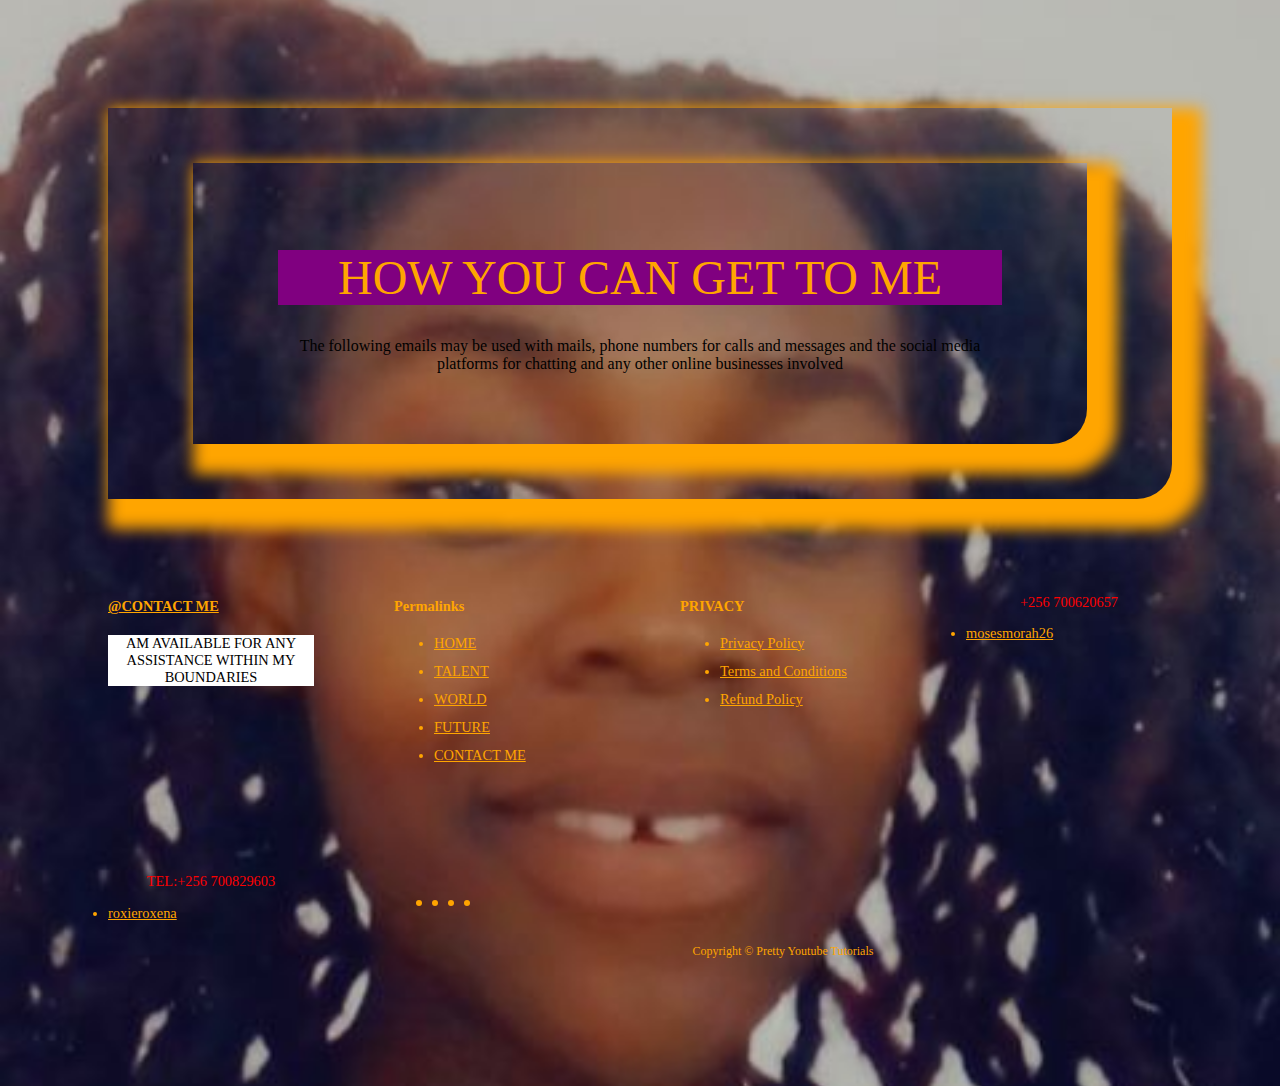
==== contact.html @ e9af1973 "files" ====
<!DOCTYPE html>
<html lang="en">
<head>
    <meta charset="UTF-8">
    <meta http-equiv="X-UA-Compatible" content="IE=edge">
    <meta name="viewport" content="width=device-width, initial-scale=1.0">
    <title>HOW YOU CAN GET TO ME</title>
    <link rel="stylesheet" href="index.css">
    <!--ICONSCOUT CDN-->
    <link rel="stylesheet" href="https://unicons.iconscout.com/release/v2.1.6/css/unicons.css">
    <!--GOOGLEFONTS MONT SERRATE-->
    <link rel="preconnect" href="https://fonts.googleapis.com">
    <link rel="preconnect" href="https://fonts.gstatic.com" crossorigin>
    <link rel="stylesheet" href="https://fonts.googleapis.com/css2?family=montserrat:wght@300;400;500;600;700;800;900&display=swap">
    <style>
        body{
            background-image: url(NANTEGE.jpeg);
            background-position: center;
            background-size: cover;
            padding: 100px;
        }
        footer{
          text-decoration: solid;
          text-decoration-color: aqua;
          padding-top: 5rem;
          font-size: 0.9rem;
        }
        .footer_container{
          display: grid;
          grid-template-columns:repeat(4,1fr);
          gap:5rem;
        }
        .footer-container > div h4{
          margin-bottom: 1.2rem;
        }
        <!--top,left,right,bottom-->
        .footer_1 p{
          margin: 0 0 2rem;  
        }
        footer ul li{
          margin-bottom: 0.7rem;
        }
        footer ul li a:hover {
          text-decoration: wavy;
        }
        .footer_socials{
          display: flex;
          gap: 1rem;
          font-size: 1.2rem;
          margin-top: 2rem;
        }
        .footer_copyright{
          text-align: center;
          margin-top: 4rem;
          padding: 1.2rem 0;
          border-top: 1px solid var(--color-warning);
        }
        *{
          color: orange;
        }
    </style>
</head>
<body>
      <section>
        <div  class="container">                 
            <div  class="container text-center">
              <h1 style="color: orange;">HOW YOU CAN GET TO ME</h1>
              <p>The following emails may be used with mails, phone numbers for calls and messages and the social media platforms for chatting and any other online businesses involved</p>
            </div>          
        </div>       
      </section>
    <footer>
        <div  class="footer_container">
            <div    class="footer_1">
                <a href="current.html" class="footer_logo"><h4>@CONTACT ME</h4></a>
                <p style="background-color: white;">AM AVAILABLE FOR ANY ASSISTANCE WITHIN MY BOUNDARIES</p>
            </div>
            <div class="footer_2">
                <h4>Permalinks</h4>
                <ul class="pagelinks">
                    <li><a href="current.html">HOME</a></li>
                    <li><a href="talents.html">TALENT</a></li>
                    <li><a href="world.html">WORLD</a></li>
                    <li><a href="future.html">FUTURE</a></li>
                    <li><a href="contact.html">CONTACT ME</a></li>
                    
                </ul>
            </div>
            <div    class="footer_3">
                <h4>PRIVACY</h4>
                <ul>
                    <li><a href="#">Privacy Policy</a></li>
                    <li><a href="#">Terms and Conditions</a></li>
                    <li><a href="#">Refund Policy</a></li>   
                </ul>
            </div>
            <div>
                <p  style="color: red;">+256 700620657</p>
                <p><li><a href="mosesmorah26@gmail.com">mosesmorah26</a></li></p>
            </div>
            <div>
                <p  style="color: red;">TEL:+256 700829603</p>
                <p><li><a href="roxieroxena@gmail.com">roxieroxena</a></li></p>
            </div>
            <ul class="footer_socials">
                <li><a href="#"><i class="uil uil-facebook-f"></i></a></li>
                <li><a href="#"><i class="uil uil-instagram-alt"></i></a></li>
                <li><a href="#"><i class="uil uil-twitter"></i></a></li>
                <li><a href="#"><i class="uil uil-whatsapp"></i></a></li>
                
            </ul>
            <div    class="footer_copyright">
                <small>Copyright &copy; Pretty Youtube Tutorials</small>
            </div>

        </div>
    </footer>
    <script src="main.js"></script>
      <script src="https://cdn.jsdelivr.net/npm/@popperjs/core@2.11.6/dist/umd/popper.min.js" integrity="sha384-oBqDVmMz9ATKxIep9tiCxS/Z9fNfEXiDAYTujMAeBAsjFuCZSmKbSSUnQlmh/jp3" crossorigin="anonymous"></script>
    <script src="https://cdn.jsdelivr.net/npm/bootstrap@5.2.2/dist/js/bootstrap.min.js" integrity="sha384-IDwe1+LCz02ROU9k972gdyvl+AESN10+x7tBKgc9I5HFtuNz0wWnPclzo6p9vxnk" crossorigin="anonymous"></script>
</body>
</html>
---- index.css ----
nav{
    background-color: black;
    color: orangered;
}

#Bab1{
    background-color: yellow;
    color: black;
}
.Bab2{
    background-color: darkorchid;
    color:  blue;
    font-family: 'Franklin Gothic Medium', 'Arial Narrow', Arial, sans-serif;
    font-style: unset;
}
.Bab3{
    background-color: aqua;
    color: blue;
    font-style: italic; 
    font-weight: 50;
    font-family: 'Times New Roman', Times, serif;
}

.container{
    padding-left: 300px;
    padding-top: 200px;
    padding-right: 300px;
    padding-bottom: 200px;
    text-align: center;
}
.Bab4{
    background-color: aqua;
    color: black;
}
.bab5{
    background-color: blueviolet;
    color: black;
}
.Bab6{
    background-color: hotpink;
    color: blue;
    font-family: 'Segoe UI', Tahoma, Geneva, Verdana, sans-serif;
}

@import url('https://fonts.googleapis.com/css2?family=poppins:wght@100;200;300;400;500;600;700;800;900&display=swap');

h1{
    color: black;
    background-color:   purple;
    font-weight: bolder;
    text-align: center;

}

p{
    color: rgb(0, 0, 0);
    text-shadow: blue;
    font-stretch: ultra-condensed;
    text-align: center;
    
}

    /*for body to be in the background*/
    /*background-image: url(NANTEGE.jpeg)*/
    /*background-position: center*/
    
.container{
    border-bottom-right-radius: 35px;
    padding-left: 85px;
    padding-right: 85px;
    padding-bottom: 55px;
    padding-top: 55px;
    box-shadow: 15px 15px 15px 15px;

}
#page{
    border-bottom-right-radius: 40px;
    padding-left: 35px;
    padding-right: 35px;
    padding-bottom: 25px;
    padding-top: 25px;
    box-shadow: 10px 20px 15px 10px;

}


h1 {
    font-size: 3.0rem;
    font-weight: 350;
}

.header {
    font-family: helvetica;
    color: blueviolet;
    font-size: 50px;
    width: 80%;
    text-align: center;
    text-shadow: 8px 8px 8px blue;
    display: block;
    font-weight: bolder;
}

.navbar-light .navbar-nav .nav-link{
    padding: 0 20px;
    color: purple;
    transition: 0.3s ease;
}

.video{
    height: 50%;
    width: 40%;
}




.navbar-light .navbar-nav .nav-link:hover,
.nav-item i:hover,
.navbar-light .navbar-nav .nav-link.active
.nav-item i.active{
    color: rgb(80, 255, 124);
}



.nav-item i{
    font-size: 1.3rem;
    padding: 0 7px;
    cursor: pointer;
    font-weight: 500;
    transition: 0.5s ease;

}

.Bab7{
    background-color: purple;
    color: black;
}
ol{
    color: purple;
    font-family: Impact, Haettenschweiler, 'Arial Narrow Bold', sans-serif;
}

.section2{
    background-color: red;
    color: yellow;
}
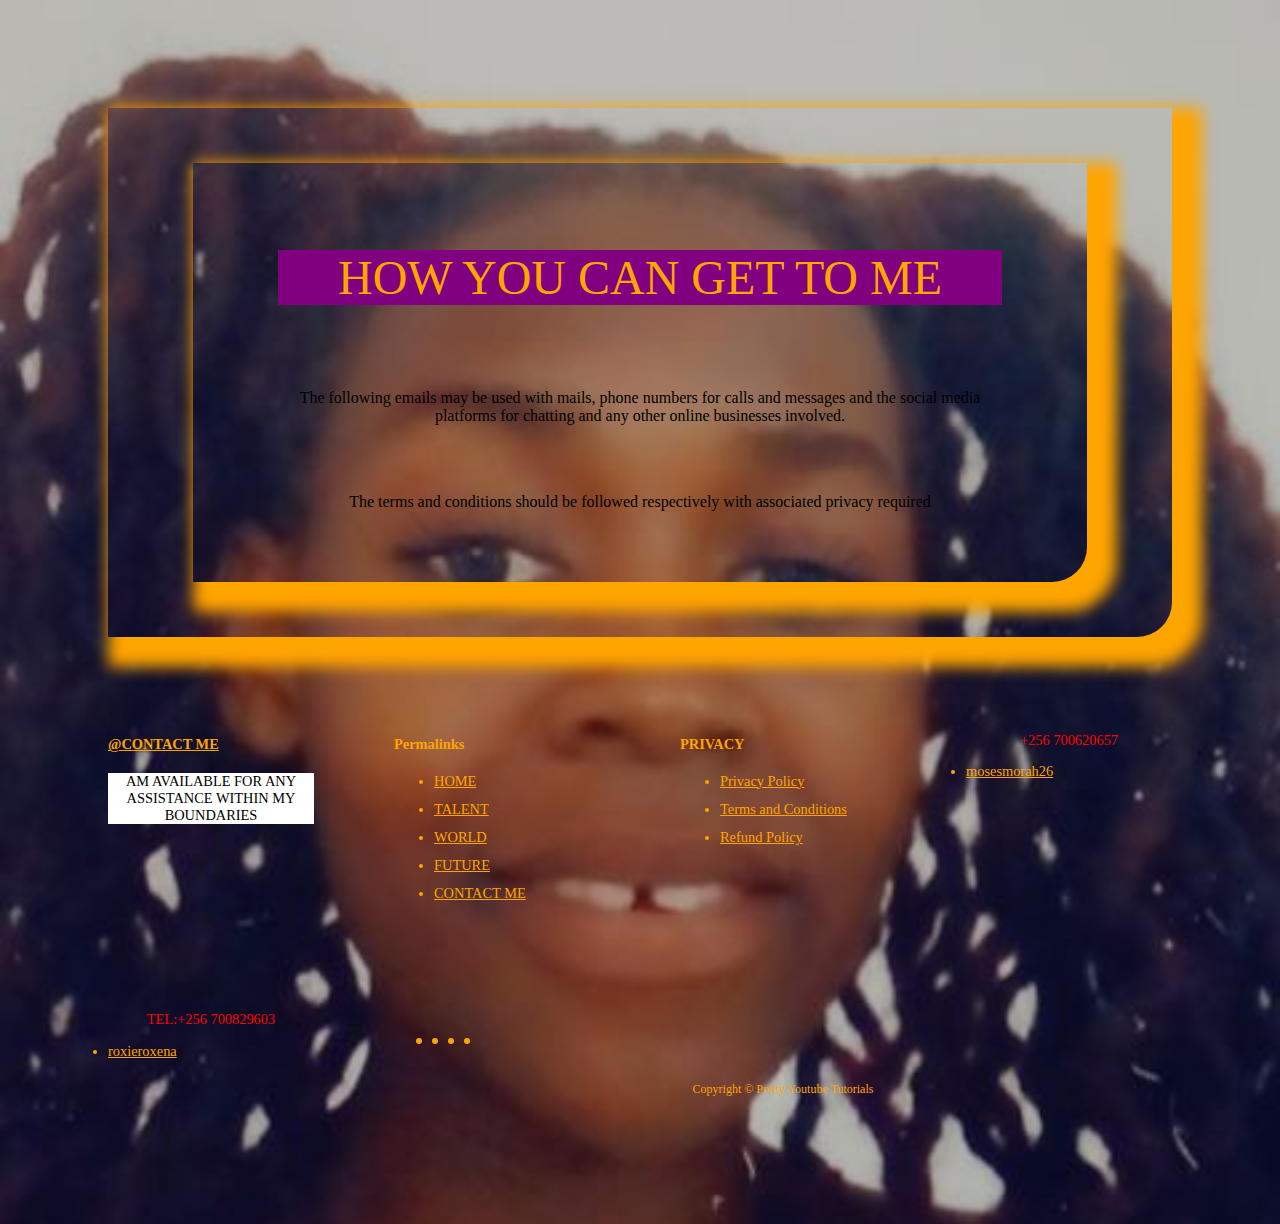
==== commit 01c58b8d: "my web" ====
--- a/contact.html
+++ b/contact.html
@@ -65,7 +65,10 @@
         <div  class="container">                 
             <div  class="container text-center">
               <h1 style="color: orange;">HOW YOU CAN GET TO ME</h1>
-              <p>The following emails may be used with mails, phone numbers for calls and messages and the social media platforms for chatting and any other online businesses involved</p>
+              <br><br>
+              <p>The following emails may be used with mails, phone numbers for calls and messages and the social media platforms for chatting and any other online businesses involved.</p>
+              <br><br>
+              <p>The terms and conditions should be followed respectively with associated privacy required</p>
             </div>          
         </div>       
       </section>
@@ -78,7 +81,7 @@
             <div class="footer_2">
                 <h4>Permalinks</h4>
                 <ul class="pagelinks">
-                    <li><a href="current.html">HOME</a></li>
+                    <li><a href="index.html">HOME</a></li>
                     <li><a href="talents.html">TALENT</a></li>
                     <li><a href="world.html">WORLD</a></li>
                     <li><a href="future.html">FUTURE</a></li>
